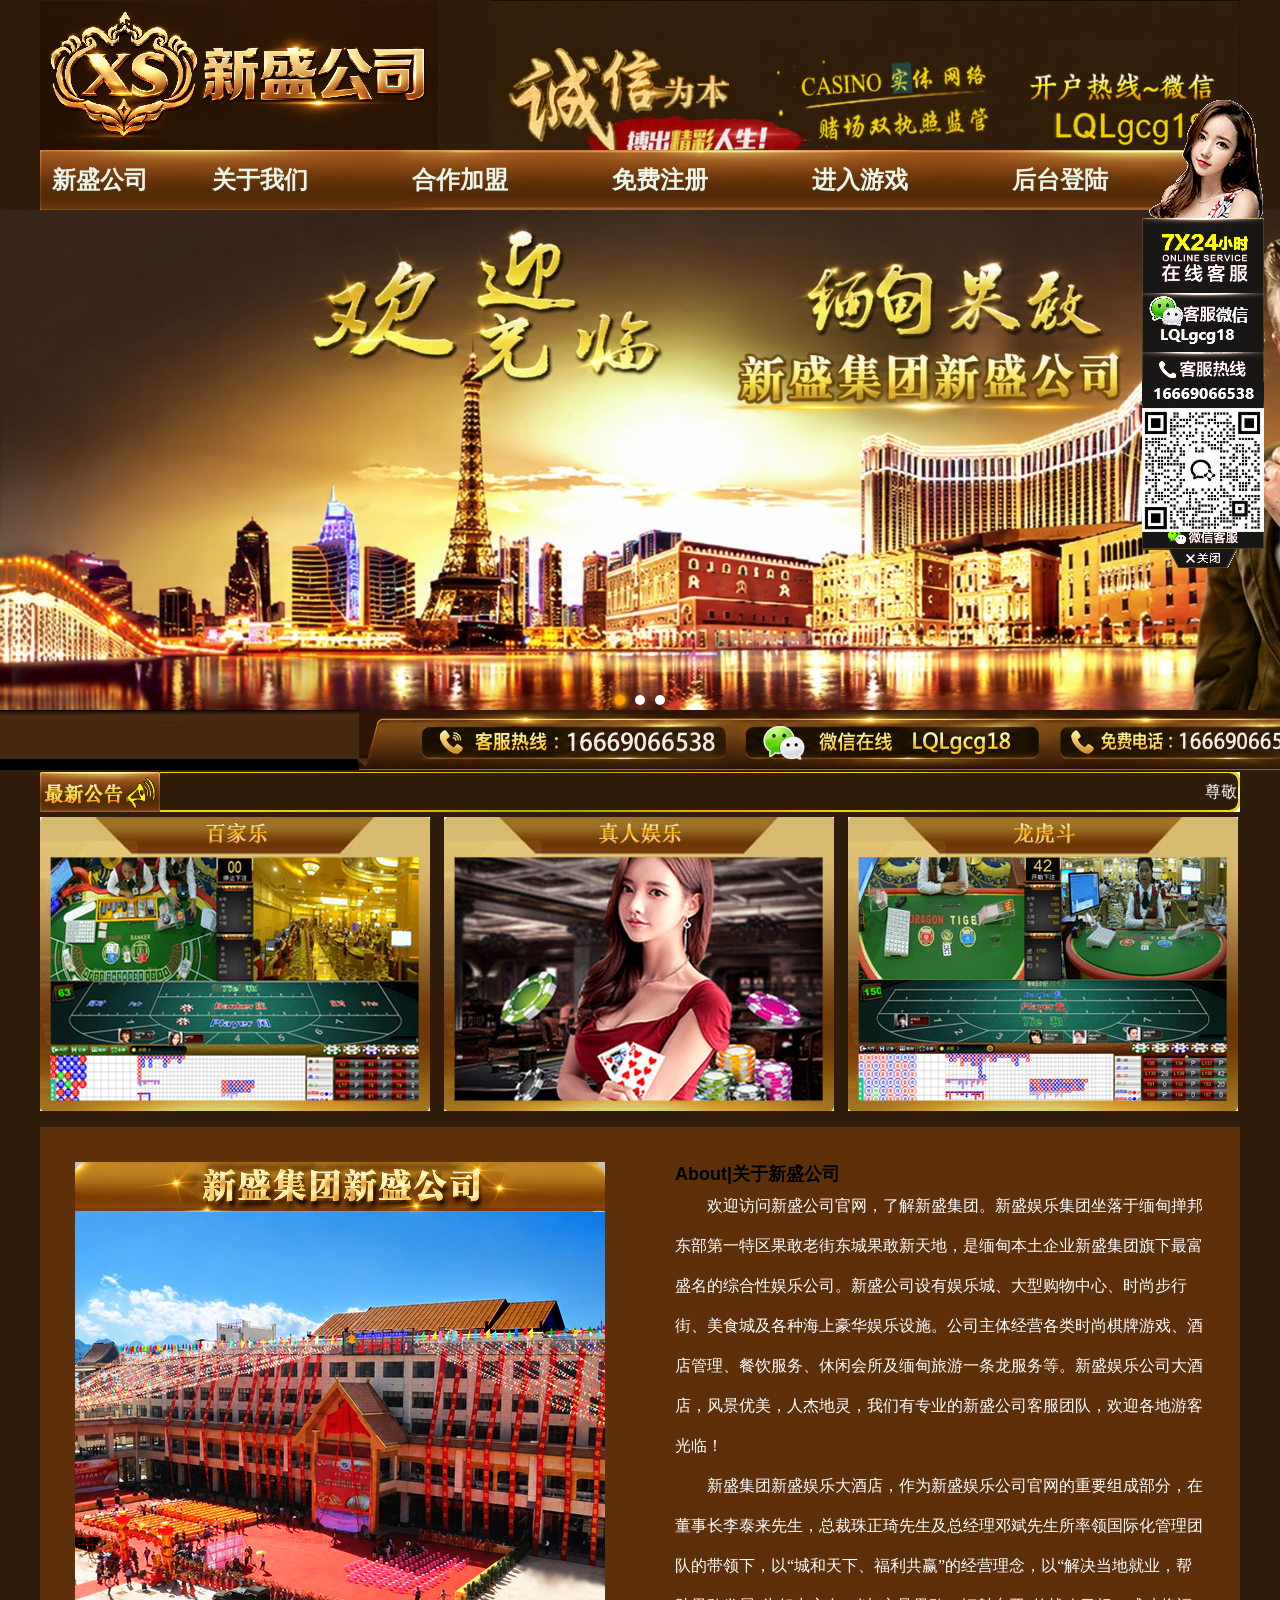
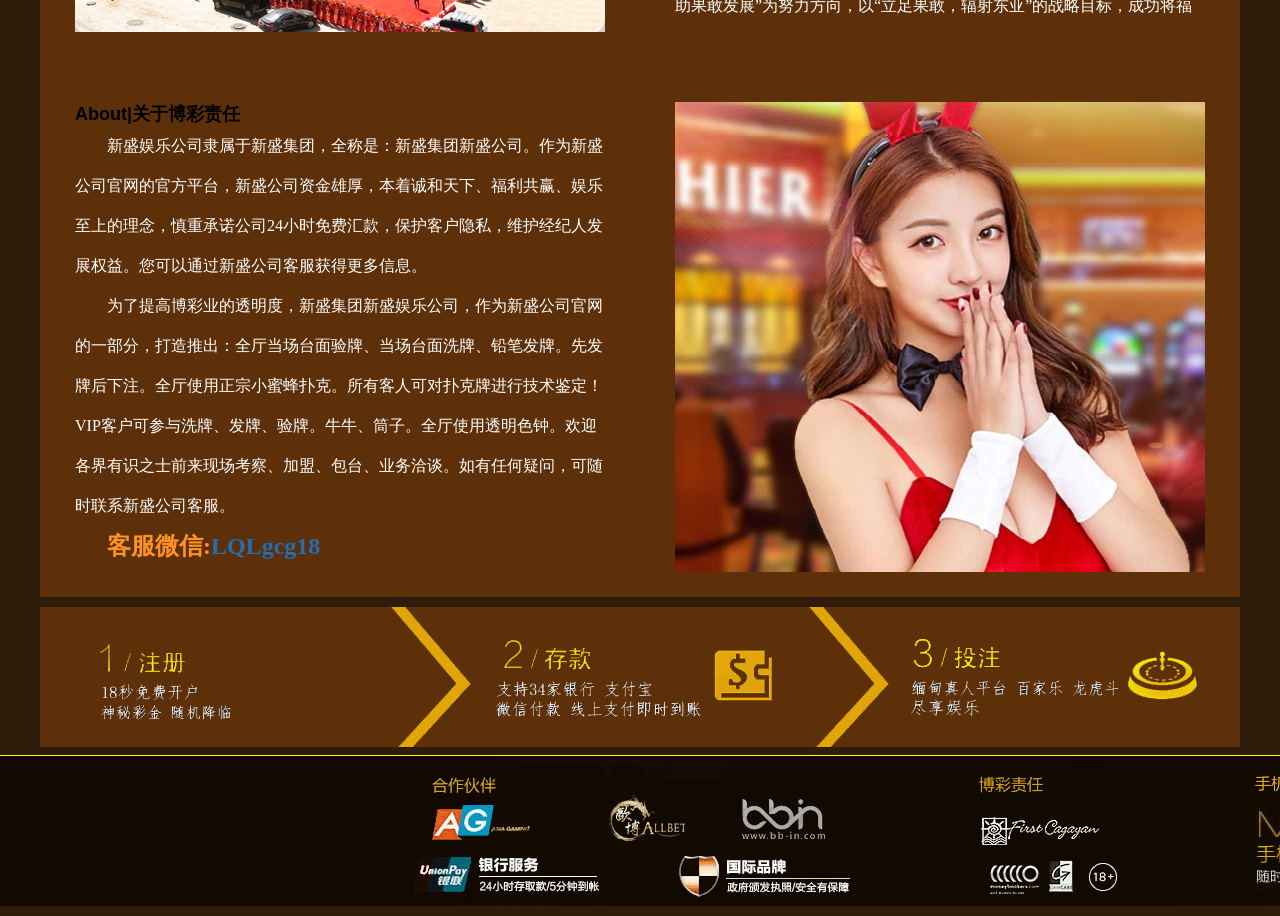
==== index.html @ 3a7958a9 "Add files via upload" ====
<!DOCTYPE html PUBLIC "-//W3C//DTD XHTML 1.0 Transitional//EN" "http://www.w3.org/TR/xhtml1/DTD/xhtml1-transitional.dtd">
<html xmlns="http://www.w3.org/1999/xhtml">
<head>
<meta http-equiv="Content-Type" content="text/html; charset=utf-8" />
<title>新盛公司官网 -|新盛公司开户</title>
<meta name="description" content="欢迎光临新盛集团官网，微信 LQLgcg18，官网 210571.com，客服专区16669066538。体验新盛集团顶级娱乐服务，提供24小时万宝路公司客服支持，办理会员开户、代理加盟，秉承公平公正公开原则。立即访问！" />
<meta name="keywords" content="新盛公司官网, 新盛公司客服, 新盛公司官网, 真人娱乐" />
<meta name="viewport" content="width=device-width, initial-scale=1.0">
<link href="css/dedecms.css" rel="stylesheet" media="screen" type="text/css" />
<script language="javascript" type="text/javascript" src="css/dedeajax2.js" defer></script>
<script language="javascript" type="text/javascript" src="css/j.js" defer ></script>
<script language="javascript" type="text/javascript" src="css/pic_scroll.js" defer></script>
<script language="javascript" type="text/javascript">
<!--
	$(function(){
		$("a[_for]").mouseover(function(){
			$(this).parents().children("a[_for]").removeClass("thisclass").parents().children("dd").hide();
			$(this).addClass("thisclass").blur();
			$("#"+$(this).attr("_for")).show();
		});
		$("a[_for=uc_member]").mouseover();
		$("a[_for=flink_1]").mouseover();
	});
	
	function CheckLogin(){
	  var taget_obj = document.getElementById('_userlogin');
	  myajax = new DedeAjax(taget_obj,false,false,'','','');
	  myajax.SendGet2("/member/ajax_loginsta.php");
	  DedeXHTTP = null;
	}
-->
</script>


<link rel="stylesheet" href="css/qq.css">
<link rel="stylesheet" href="css/pageSwitch.min.css">
</head>
<body class="index">
<div class="header">
	<div class="h">
    <div class="h_1"><img src="images/logo.png" alt="新盛公司网官方标志"></div>
	<div class="h_2"></div>
	</div><!-- //top -->
	<!-- //菜单 -->
	<div class="module blue mT10 w963">
  	<div class="top">
    	<!-- //如果不使用currentstyle，可以在channel标签加入 cacheid='channeltoplist' 属性提升性能 -->
    <div id="navMenu">
    	<ul>
      	<li><a href='/'><span>新盛公司</span></a></li>
		<li style="margin-left:40px;margin-right:40px;"><a href='gywm.html'><span>关于我们</span></a></li>
		<li style="margin-left:40px;margin-right:40px;"><a href='hzjm.html'><span>合作加盟</span></a></li>
      	
      	<li style="margin-left:40px;margin-right:40px;"><a href='http://wbl666.cc/' ><span>免费注册</span></a></li>
      	
		
	    <li style="margin-left:40px;margin-right:40px;"><a href='http://wbl666.cc/'target="_blank"><span>进入游戏</span></a></li>
		<li style="margin-left:40px;margin-right:40px;"><a href='http://wbl666.cc'target="_blank"><span>后台登陆</span></a></li>
    	</ul>
    </div>	
		</div>
	</div>
</div><!-- //header -->
<!-- /header -->
<div class="w960 center clear mt1">
<h1 style="position:absolute; left:-9999px;">华纳万宝路官网 - 华纳国际官方网站 - 万宝路公司客服</h1>


<div id="container">
	<div class="sections">
		<div class="section"><img src="images/1.jpg" alt="新盛公司官网首页轮播图1"></div>
		<div class="section"><img src="images/2.jpg" alt="新盛公司官网首页轮播图2"></div>
		<div class="section"><img src="images/3.jpg" alt="新盛公司官网首页轮播图3"></div>
	</div>
</div>

<script src="css/jquery-1.11.0.min.js" type="text/javascript"></script>
<script src="css/pageSwitch.min.js"></script>
<script>
	$("#container").PageSwitch({
		direction:'horizontal',
		easing:'ease-in',
		duration:1000,
		autoPlay:true,
		loop:'false'
	});
</script> 


<img src="images/lx.png" style="background-position:center;" alt="新盛公司官网联系方式图标" loading="lazy">







<div class="gong">
<div class="g"></div>
<div class="gg">
<marquee direction='left' scrollamount="2" loop="infinite"  scrolldelay="1">
<p>尊敬的会员用户,为了保证您的资金安全,每次存款必须和公司客服核对银行卡号是否正常使用,如有疑问可随时咨询客服.谢谢合作.客服微信:<a href="tencent://message/?uin=LQLgcg18&Site=&Menu=yes">LQLgcg18</a> 客服热线:<a href="tel:16669066538">16669066538</a></p>
</marquee>
</div>
</div>



<div class="st">

<div class="st_1">
<img src="images/bl.jpg" alt="新盛娱乐集团城场景图" loading="lazy">
</div>
<div class="st_1" style="margin-left:14px;">
<img src="images/xc.jpg" alt="新盛公司游戏截图" loading="lazy">
</div>

<div class="st_1" style="margin-left:14px;">
<img src="images/lh.jpg" alt="新盛公司现场娱乐图" loading="lazy">
</div>

</div>






 <div class="gy">
 <div class="ab"><img src="images/22.png" alt="新盛公司官网关于我们配图" loading="lazy"></div>
 <div class="ab">
 <p><h2>About|关于新盛公司</h2></p>
 <p>欢迎访问新盛公司官网，了解新盛集团。新盛娱乐集团坐落于缅甸掸邦东部第一特区果敢老街东城果敢新天地，是缅甸本土企业新盛集团旗下最富盛名的综合性娱乐公司。新盛公司设有娱乐城、大型购物中心、时尚步行街、美食城及各种海上豪华娱乐设施。公司主体经营各类时尚棋牌游戏、酒店管理、餐饮服务、休闲会所及缅甸旅游一条龙服务等。新盛娱乐公司大酒店，风景优美，人杰地灵，我们有专业的新盛公司客服团队，欢迎各地游客光临！</p>
 <p>新盛集团新盛娱乐大酒店，作为新盛娱乐公司官网的重要组成部分，在董事长李泰来先生，总裁珠正琦先生及总经理邓斌先生所率领国际化管理团队的带领下，以“城和天下、福利共赢”的经营理念，以“解决当地就业，帮助果敢发展”为努力方向，以“立足果敢，辐射东亚”的战略目标，成功将福利来集团华纳国际大酒店打造成缅甸最具影响力的企业。如果您有任何疑问，请随时联系万宝路公司客服。</p>
 </div>
 <div class="ab">
 <p><h2>About|关于博彩责任</h2></p>
 <p>新盛娱乐公司隶属于新盛集团，全称是：新盛集团新盛公司。作为新盛公司官网的官方平台，新盛公司资金雄厚，本着诚和天下、福利共赢、娱乐至上的理念，慎重承诺公司24小时免费汇款，保护客户隐私，维护经纪人发展权益。您可以通过新盛公司客服获得更多信息。</p>
 <p>为了提高博彩业的透明度，新盛集团新盛娱乐公司，作为新盛公司官网的一部分，打造推出：全厅当场台面验牌、当场台面洗牌、铅笔发牌。先发牌后下注。全厅使用正宗小蜜蜂扑克。所有客人可对扑克牌进行技术鉴定！VIP客户可参与洗牌、发牌、验牌。牛牛、筒子。全厅使用透明色钟。欢迎各界有识之士前来现场考察、加盟、包台、业务洽谈。如有任何疑问，可随时联系新盛公司客服。</p>
 <p><span>客服微信:<a href="tencent://message/?uin=LQLgcg18&Site=&Menu=yes">LQLgcg18</a> </span></p>
 <p><span>客服热线:<a href="tel:16669066538">16669066538</a></span></p>
 <p><span>业务经理:<a href="tel:16669066538">16669066538</a></span></p>
 </div>
 <div class="ab"><img src="images/33.png" alt="新盛公司官网博彩责任配图" loading="lazy"></div>
 </div>
 
 
 
 <div class="ss">
 <img src="images/ss.jpg" alt="新盛公司官网服务保障" loading="lazy">
 
 </div>
 
 <div class="lanrenzhijia_r">
    <div class="main">
    	<a href="tencent://message/?uin=LQLgcg18&Site=&Menu=yes" ><img src="images/qq.png" alt="新盛娱乐公司客服微信在线咨询"/></a>
    </div>
   
</div>

<script src="css/jquery.min.js"></script>
<script>
$(function(){
	$('.lanrenzhijia_m').delay(3000).slideDown();
	$('.close').click(function(){
		$('.lanrenzhijia_m').slideUp();
	});
});
</script>
 
 
 
</div>


<!-- //�ײ�ģ�� -->
<div class="footer w960 center mt1 clear">
	<!-- 
		Ϊ��֧��֯���Ŷӵķ�չ,��������֯�����ݹ���ϵͳ��������Ϣ.
		���Ƕ�֧��֯���Ŷӷ�չ�����ѱ�ʾ���ĵĸ�л!֯������������!
	-->
    <div class="footer_left"></div>
    <div class="footer_body">
	<img src="images/v.jpg" alt="新盛娱乐公司官网底部装饰" loading="lazy">
	
	
	
   </div>
   <div class="footer_right"></div>
</div>
<!-- /footer -->
</body>
</htm
---- css/dedecms.css ----
@import url("layout.css");@import url("page.css");*{padding:0;margin:0}html{background:#2f1c0b}body{font:12px Verdana,Arial,Tahoma}img{border:none}a{color:#256EB1;text-decoration:none}a:hover{color:#ba2636;text-decoration:underline}ul{list-style:none}input,select,button{font:12px Verdana,Arial,Tahoma;vertical-align:middle}.center{margin:0 auto}.w960{width:100%}.pright .infos_userinfo{margin-bottom:0}.mt1{}.pright .mt1{margin-top:0}.mt2{margin-top:16px}.clear{overflow:hidden}.fs-12{font-size:12px}.fc-f60{color:#F60}.fc-f90{color:#F90}.clr{clear:both}.ipt-txt{line-height:15px;padding:4px 5px;border-width:1px;border-style:solid;border-color:#666 #BBB #BBB #666;font-size:12px;margin-right:2px}.nb{line-height:20x;padding:1px 2px;border-width:1px;border-style:solid;border-color:#666 #BBB #BBB #666;font-size:12px;margin-right:2px}.btn-1{width:56px;height:24px;border:none;background:url(../images/comm-bt.gif) no-repeat;line-height:25px;letter-spacing:1px;cursor:pointer;overflow:hidden;color:#585858}.btn-2{width:70px;height:25px;border:none;background:url(../images/btn-bg2.gif) left top no-repeat;line-height:25px;overflow:hidden;color:#444;margin-right:2px;cursor:pointer}.header{width:100%;margin:auto;overflow:hidden}.header_top{height:25px!important;height:24px;line-height:25px;border-bottom:1px solid #DBDBDB;color:#676767;overflow:hidden;background:url("../images/green_skin.png") repeat-x scroll 0 -188px transparent}.header_top .time{float:left;padding-left:10px}.header_top a.rss{}.header_top .toplinks{float:right;text-align:right}.header_top .toplinks a{margin:0 5px}.header_top .toplinks span{margin-left:15px}.header_top .toplinks span a{margin:0 2px}.header .search{overflow:hidden}.header a{color:#777}.header a:hover{color:#ff3333;text-decoration:none}.header .top{clear:both;overflow:hidden}.header .title{float:left}.header .title h1 a{width:216px;height:54px;display:block;overflow:hidden}.header .banner{width:468px;height:60px;float:right;margin-left:10px;overflow:hidden}.header .banner img{width:468px;height:60px;display:block}.banner2{width:950px;height:90px;margin-top:10px;overflow:hidden}.banner2 img{width:950px;height:90px;display:block}.header .welcome{float:right;margin-top:20px;padding-right:10px;color:#999}.header .welcome a{margin:0px 3px}.header .nav{}.module,.module .mid{overflow:hidden}.module .top .t_l,.module .bottom .b_l{float:left;overflow:hidden}.module .top .t_r,.module .bottom .b_r{float:right;overflow:hidden}.module .top em{float:left;font-size:13px;font-weight:bold;font-family:Arial, Helvetica, sans-serif;margin-left:5px}.module .top em a:link,.module .top em a:visited{font-size:13px;font-weight:bold}.module .top span{}.module .top strong{cursor:pointer;float:right;font-weight:normal;margin-right:4px}.module .mid .m_l,.module .mid .m_r{overflow:hidden}.module .mid .content{overflow:hidden;height:100%;clear:both;margin-right:8px;margin-left:8px;padding-top:8px}.module .top,.module .top .t_l,.module .top .t_r,.module .bottom,.module .bottom .b_l,.module .bottom .b_r{background:}.blue .top{background-position:0 -72px;background-repeat:repeat-x;height:60px}.blue .top .t_l{background-position:0 0;background-repeat:no-repeat;height:60px;width:5px}.blue .top .t_r{background-position:-6px 0;background-repeat:no-repeat;height:60px;width:5px}.w963{width:100%}#navMenu{width:1200px;overflow:hidden;height:60px;margin:0 auto;background-image:url('../images/dh.png')}#navMenu ul{float:left;height:60px}#navMenu ul li{font:24px/1.5 "FangSong_GB2312","FangSong";float:left;height:60px}#navMenu ul li a{width:120px;color:#FFF;height:60px;text-decoration:none;display:inline-block;position:relative;text-align:center}#navMenu ul li a.hover{color:#DEFF01;height:60px;text-decoration:none;display:inline-block;position:relative}#navMenu ul li span{cursor:pointer;display:inline-block;height:60px;line-height:60px;text-align:center;vertical-align:middle;font-weight:bold;color:#ebf5e9;padding-left:5px;padding-right:5px}#navMenu ul li.hover{padding-top:0}#navMenu ul li.hover a{display:inline-block;position:relative}#navMenu ul li.hover span{cursor:pointer;display:inline-block;height:60px;line-height:60px;text-align:center;vertical-align:middle}#navMenu ul li a.hover,#navMenu ul li a:hover{text-decoration:none;color:#DEFF01;display:inline-block;position:relative}#navMenu ul li a.hover span,#navMenu ul li a:hover span{background:#2f1c0b;cursor:pointer;display:inline-block;height:60px;color:#DEFF01;line-height:60px;text-align:center;vertical-align:middle}.dropMenu{position:absolute;top:0;z-index:100;width:120px;visibility:hidden;filter:progid:DXImageTransform.Microsoft.Shadow(color=#CACACA, direction=135, strength=4);margin-top:-1px;border:1px solid #93E1EB;border-top:0 solid #3CA2DC;background-color:#FFF;background:url(../images/mmenubg.gif);padding-top:6px;padding-bottom:6px}.dropMenu li{margin-top:2px;margin-bottom:4px;padding-left:6px}.dropMenu a{width:auto;display:block;color:black;padding:2px 0 2px 1.2em}* html .dropMenu a{width:100%}.dropMenu a:hover{color:red;text-decoration:underline}.search-keyword{width:210px;height:18px;padding-top:2px;padding-left:6px;border:0;border:#badaa1 solid 1px;background:#FFF;color:#444}.search-submit{cursor:pointer;width:68px;height:22px;font-size:0;color:#fafafa;border:0;background:url(../images/search-bt.gif) no-repeat}.search-option{margin-left:3px;margin-right:3px;border:#badaa1 solid 1px;height:22px}.w963 .search{padding-left:10px;line-height:32px}.w963 .form h4{display:none}.w963 .form{float:left;margin:0 10px 0 0;*margin:0 10px 0 0;_margin:5px 10px 0 0}.w963 .tags{width:500px;overflow:hidden}.w963 .tags h4{float:left;margin-right:6px;height:26px;font-size:12px;color:#777}.w963 .tags li{float:left;margin-right:6px}.header .nav .end{}.channel-nav{margin-top:8px;padding-left:6px;height:24px;width:950px;overflow:hidden}.channel-nav .sonnav{width:830px;line-height:26px;float:left;color:#256DB1}.channel-nav .sonnav span{margin-right:10px;float:left}.channel-nav .sonnav span a{padding:0 4px;border:1px solid #BADAA1;height:22px;line-height:21px;background:url(../images/channel_bg.png) repeat-x;display:inline-block}.channel-nav .sonnav span a.thisclass{border:1px solid #3aa21b}.channel-nav .sonnav a{color:#428C5B;text-decoration:none}.channel-nav .sonnav a:hover{color:#287212}.channel-nav .back{display:block;height:22px;line-height:21px;padding-top:6px;padding-right:10px;padding-left:20px;letter-spacing:2px;float:right;background:url(../images/ico-home.gif) 4px 10px no-repeat}.channel-nav .back a{color:#397CBE}.channel-nav .back a:hover{text-decoration:none;color:#777}.infiniteCarousel{width:700px;position:relative;margin-left:auto;margin-right:auto}.infiniteCarousel .wrapper{width:640px;overflow:auto;height:170px;margin:0 30px;top:0}.infiniteCarousel ul a img{border:1px solid #E3E3E3;padding:2px;width:143px;height:106px;display:block}.infiniteCarousel .wrapper ul{width:625px;list-style-image:none;list-style-position:outside;list-style-type:none;margin:0;padding:0;top:0}.infiniteCarousel ul li{display:block;color:#6C6D61;float:left;padding:10px 6px;height:147px;width:147px;text-align:center}.infiniteCarousel ul li a,.infiniteCarousel ul li a:visited{color:#6C6D61}.infiniteCarousel .wrapper ul li a:hover{text-decoration:underline}.infiniteCarousel ul li a:hover img{border-color:#aaa}.infiniteCarousel ul li a span{display:block;line-height:17px;padding-top:6px}.infiniteCarousel .arrow{display:block;height:26px;width:26px;text-indent:-999px;position:absolute;top:70px;cursor:pointer;outline:0}.infiniteCarousel .forward{background:url(../images/green_skin.png) 0 -256px no-repeat;right:0}.infiniteCarousel .back{background:url(../images/green_skin.png) 0 -222px no-repeat;left:0}#dedeinfolink{margin-bottom:6px}#dedeinfolink tr td div{padding:0 5px;background:url(../images/white_bg.gif) repeat-x;margin-right:8px}#dedeinfolink tr td{line-height:18px}#dedeinfolink tr td.spline{font-size:1px;height:1px;line-height:1px;border-bottom:1px dashed #dedede}#dedeinfolink tr td.iftitle{font-weight:bold;color:#428C5B;line-height:24px;border-bottom:1px dashed #dedede}.footer{margin:auto;color:#999;text-align:center;margin-top:8px;padding-bottom:10px;border-top:1px solid yellow}.footer .link{text-align:center;padding:5px 0}.footer .link a{margin:0 5px;color:#666666}.footer .powered{font-size:10px;line-height:25px}.footer .powered strong{color:#690}.footer .powered strong span{color:#F93}.footer .copyright{color:#666666;line-height:23px}.search_header{overflow:hidden;zoom:1}.search_header h1{float:left;display:inline;margin:5px 20px 5px 10px;width:216px}.search_header .search_box{float:left;padding-top:25px}.search_header .search_box input{border-width:1px;border-style:solid;border-color:#707070 #CECECE #CECECE #707070;padding:2px 4px;height:18px;line-height:18px;width:200px;margin-right:5px}.search_header .search_box select{font-size:14px;height:22px;margin-right:5px}.search_header .search_box button{margin-right:3px}.resultbar{height:32px;line-height:32px;background:transparent url(../images/search-top-bg.gif) repeat-x scroll;text-indent:12px;color:#428C5B;border-bottom:1px solid #E4E4E4;border-top:1px solid #E4E4E4}.result_content{overflow:hidden;zoom:1}.sidebar{float:right;width:300px;padding:20px 0 0 20px;margin-right:20px;border-left:1px solid #dadada;word-wrap:break-word}.sidebar h2{font-size:14px;line-height:25px}.sidebar ul{padding:4px 8px}.sidebar ul li{line-height:24px;background:url(../images/ico-3.gif) 4px 9px no-repeat}.resultlist{overflow:hidden}.resultlist ul{padding:20px 0 0 20px}.resultlist ul li{padding-top:15px}.resultlist ul li h3{line-height:30px;font-size:16px;font-weight:normal}.resultlist ul li h3 a{text-decoration:underline}.resultlist ul li p{line-height:22px;color:#333;font-size:14px;width:650px}.resultlist ul li span small{line-height:22px;font-size:12px;margin-left:5px;color:#999}.resultlist ul li span a{color:#008400}#contentRtPicAD2.stick{position:fixed;top:0;margin:60px 0 0}.gong{width:1200px;height:40px;margin:0 auto;overflow:hidden;margin-top:2px}.g{width:120px;height:40px;float:left;background-image:url('../images/g.jpg')}.gg{width:1080px;float:right}marquee{background:#000;width:100%;height:40px;line-height:40px;font-size:16px;color:#fff;background-image:url('../images/gg.png')}.gy{display:block;width:1200px;height:1070px;margin:0 auto;margin-top:10px;background:#5d3009}.ab{display:block;width:530px;height:470px;float:left;overflow:hidden;margin:35px}.ab p{text-indent:2em;color:#fff;font-size:16px;line-height:40px;font-family:"FangSong"}.ab p span{font-size:24px;color:#FF9224;font-weight:bold}.st{width:1200px;height:auto;margin:0 auto;overflow:hidden;margin-top:5px}.st_1{width:390px;height:300px;float:left}.h{width:1200px;height:150px;margin:0 auto}.h_1{width:400px;height:150px;float:left}.h_2{width:750px;height:150px;float:left;background-image:url('../images/d.png');margin-left:50px}.lx{width:1200px;height:60px;margin:0 auto}.ss{width:1200px;height:150px;margin:0 auto}.bx{width:1200px;margin:0 auto;background:#5d3009;margin-top:20px;list-style-type:none}
---- css/qq.css ----
*{margin:0;padding:0;list-style:none}.lanrenzhijia_r{width:143px;height:auto;overflow:hidden;position:fixed;right:0;top:100px;z-index:9999}.lanrenzhijia_r .top{width:143px;height:69px;background:url(http://demo.lanrenzhijia.com/2014/service1024/images/cslist_top_bg.png) no-repeat}.lanrenzhijia_r .main{width:138px;height:auto;overflow:hidden;background:url('../qq/qq.png') repeat-y left top;text-align:left;font-size:12px;padding-left:5px}.lanrenzhijia_r .main p{height:25px;line-height:25px;padding-left:5px}.lanrenzhijia_r .bottom{width:143px;height:17px;background:url(http://demo.lanrenzhijia.com/2014/service1024/images/cslist_btm_bg.png) no-repeat}.lanrenzhijia_m{width:315px;height:145px;background:url('../qq/qq1.png') no-repeat;position:fixed;left:50%;top:50%;margin:-72px 0 0 -157px;display:none}.lanrenzhijia_m ul .close{width:25px;height:25px;display:block;position:absolute;right:0;top:0}.lanrenzhijia_m ul{width:315px;height:145px;position:relative}.lanrenzhijia_m ul a{display:block;width:70px;height:22px;position:absolute;top:104px}
---- css/pageSwitch.min.css ----
*{padding:0;margin:0}html,body{height:100%}#container{width:100%;height:500px;overflow:hidden}.sections,.section{height:100%}#container,.sections{position:relative}.section{background-color:#000;background-size:cover;background-position:50% 50%;text-align:center;color:white}.pages li{list-style-type:none;width:10px;height:10px;border-radius:10px;background-color:white}.pages li:hover{box-shadow:0 0 5px 2px white}.pages li.active{background-color:orange;box-shadow:0 0 5px 2px orange}.pages{position:absolute;z-index:999}.pages.horizontal{left:50%;transform:translateX(-50%);bottom:5px}.pages.horizontal li{display:inline-block;margin-right:10px}.pages.horizontal li:last-child{margin-right:0}.pages.vertical{right:5px;top:50%;transform:translateY(-50%)}.pages.vertical li{margin-bottom:10px}.pages.vertical li:last-child{margin-bottom:0}
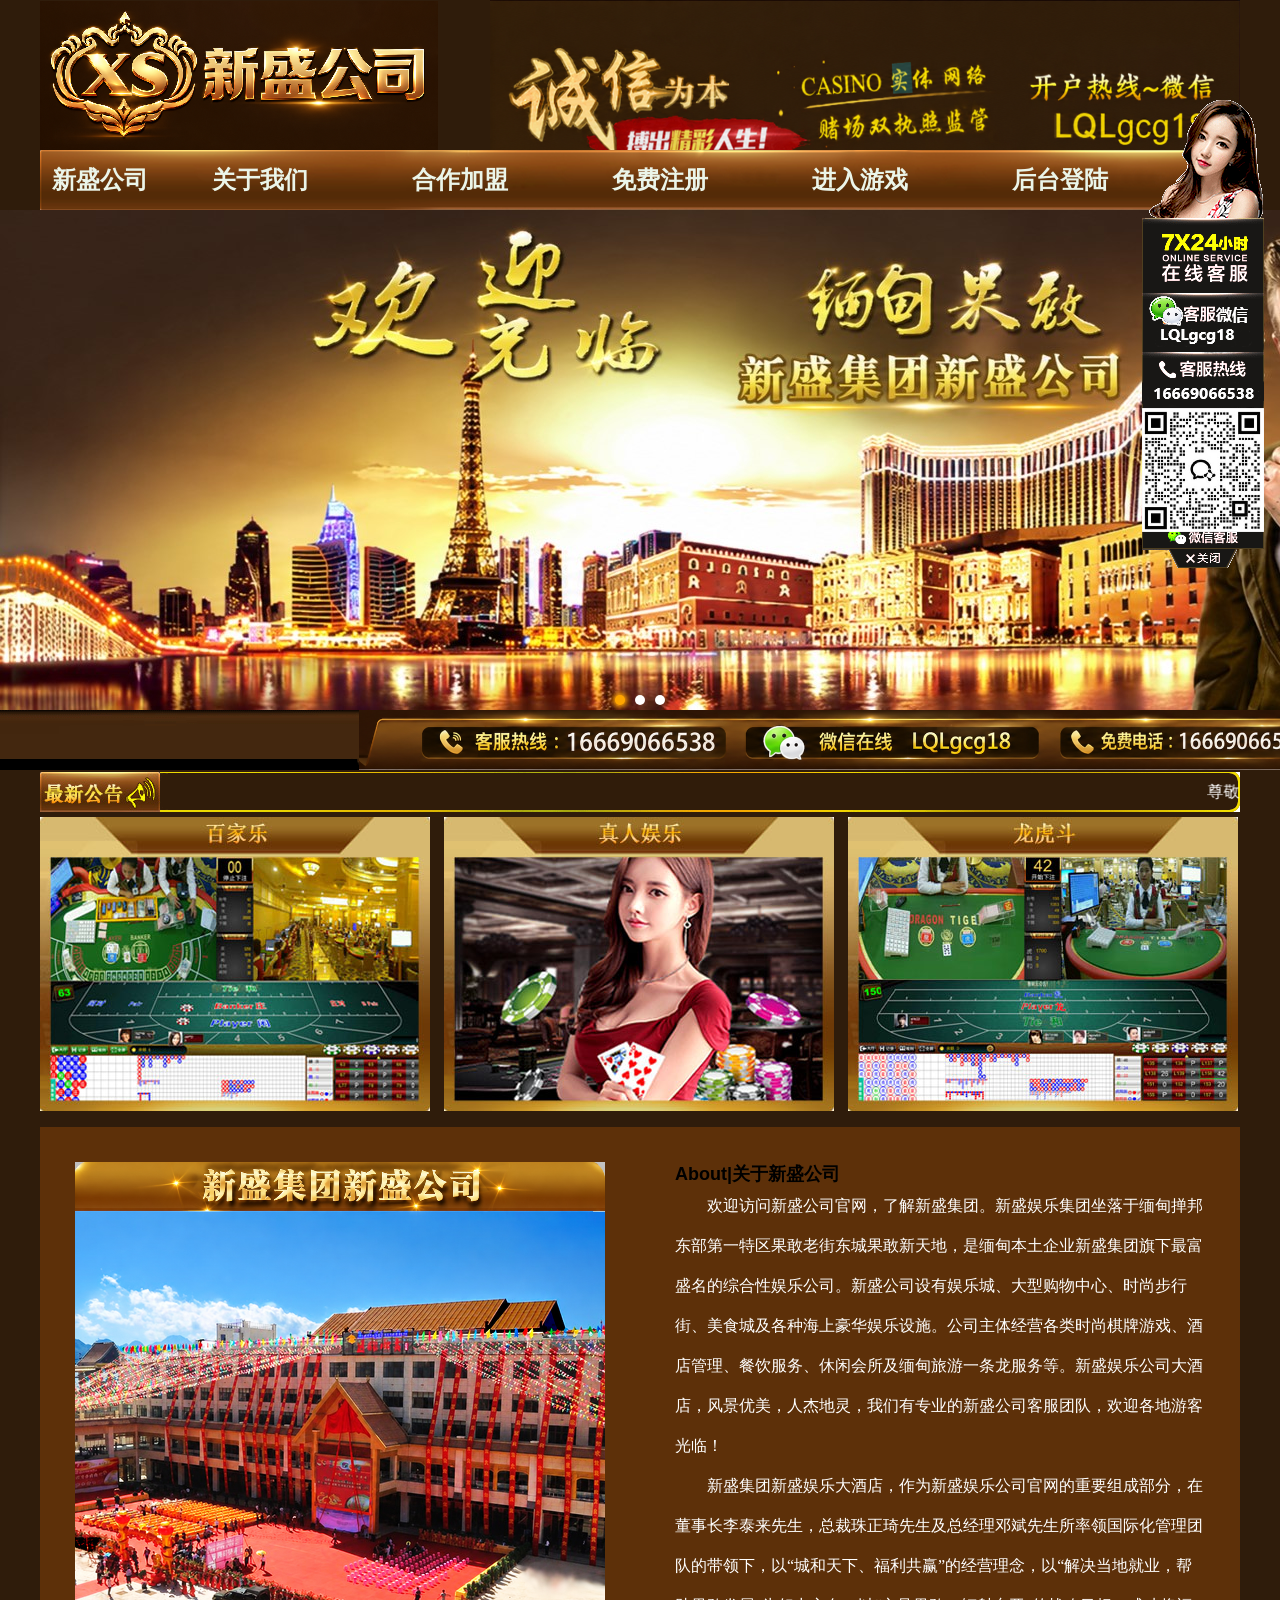
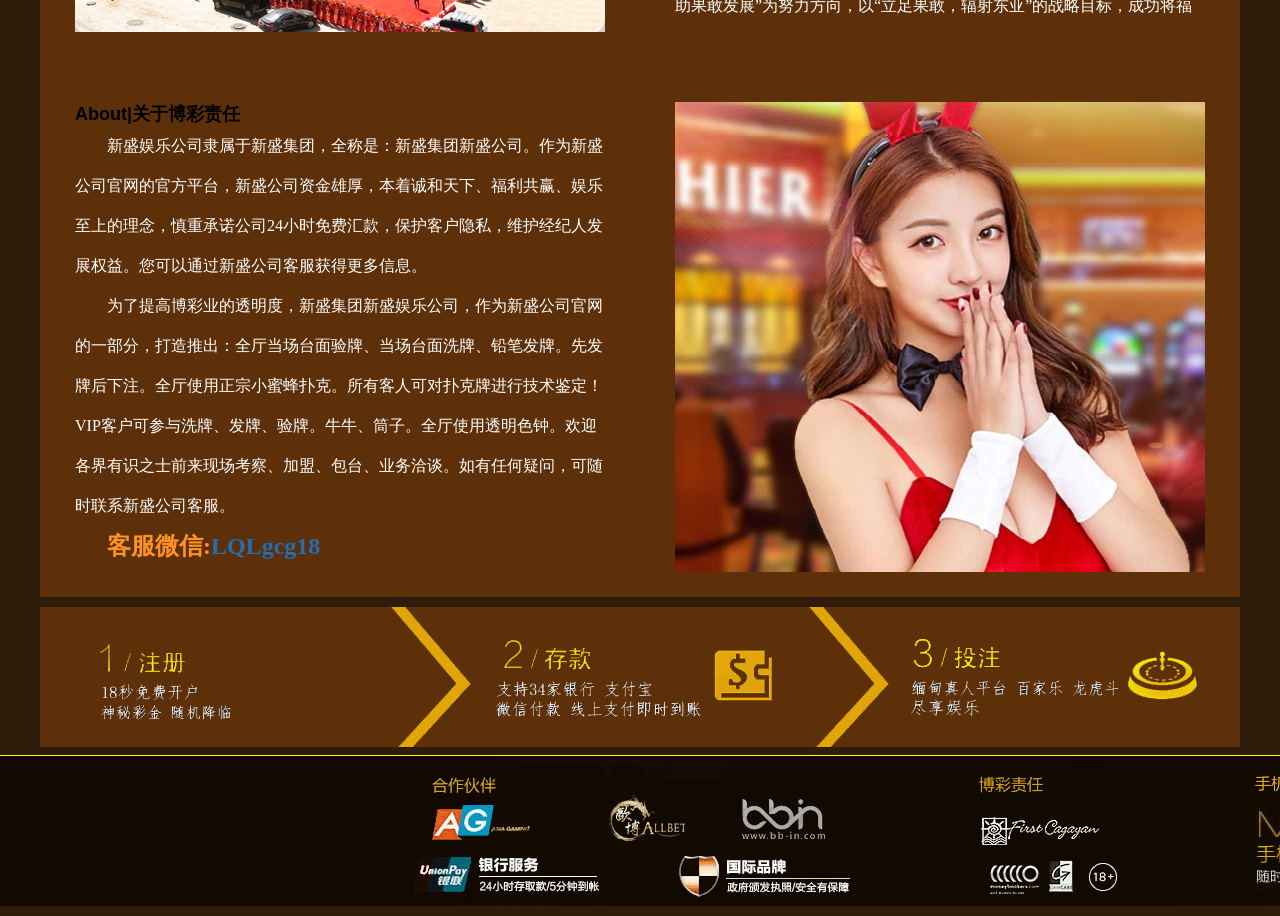
==== commit ac18d671: "Add files via upload" ====
--- a/index.html
+++ b/index.html
@@ -3,7 +3,7 @@
 <head>
 <meta http-equiv="Content-Type" content="text/html; charset=utf-8" />
 <title>新盛公司官网 -|新盛公司开户</title>
-<meta name="description" content="欢迎光临新盛集团官网，微信 LQLgcg18，官网 210571.com，客服专区16669066538。体验新盛集团顶级娱乐服务，提供24小时万宝路公司客服支持，办理会员开户、代理加盟，秉承公平公正公开原则。立即访问！" />
+<meta name="description" content="欢迎光临新盛集团官网，微信 LQLgcg18，官网 210571.com，客服专区16669066538。体验新盛集团顶级娱乐服务，提供24小时新盛公司客服支持，办理会员开户、代理加盟，秉承公平公正公开原则。立即访问！" />
 <meta name="keywords" content="新盛公司官网, 新盛公司客服, 新盛公司官网, 真人娱乐" />
 <meta name="viewport" content="width=device-width, initial-scale=1.0">
 <link href="css/dedecms.css" rel="stylesheet" media="screen" type="text/css" />
@@ -51,11 +51,11 @@
 		<li style="margin-left:40px;margin-right:40px;"><a href='gywm.html'><span>关于我们</span></a></li>
 		<li style="margin-left:40px;margin-right:40px;"><a href='hzjm.html'><span>合作加盟</span></a></li>
       	
-      	<li style="margin-left:40px;margin-right:40px;"><a href='http://wbl666.cc/' ><span>免费注册</span></a></li>
+      	<li style="margin-left:40px;margin-right:40px;"><a href='http://210571.com/' ><span>免费注册</span></a></li>
       	
 		
-	    <li style="margin-left:40px;margin-right:40px;"><a href='http://wbl666.cc/'target="_blank"><span>进入游戏</span></a></li>
-		<li style="margin-left:40px;margin-right:40px;"><a href='http://wbl666.cc'target="_blank"><span>后台登陆</span></a></li>
+	    <li style="margin-left:40px;margin-right:40px;"><a href='http://210571.com/'target="_blank"><span>进入游戏</span></a></li>
+		<li style="margin-left:40px;margin-right:40px;"><a href='http://210571.com'target="_blank"><span>后台登陆</span></a></li>
     	</ul>
     </div>	
 		</div>
@@ -63,7 +63,7 @@
 </div><!-- //header -->
 <!-- /header -->
 <div class="w960 center clear mt1">
-<h1 style="position:absolute; left:-9999px;">华纳万宝路官网 - 华纳国际官方网站 - 万宝路公司客服</h1>
+<h1 style="position:absolute; left:-9999px;">新盛公司官网 - 新盛公司官方网站 - 新盛公司客服</h1>
 
 
 <div id="container">
